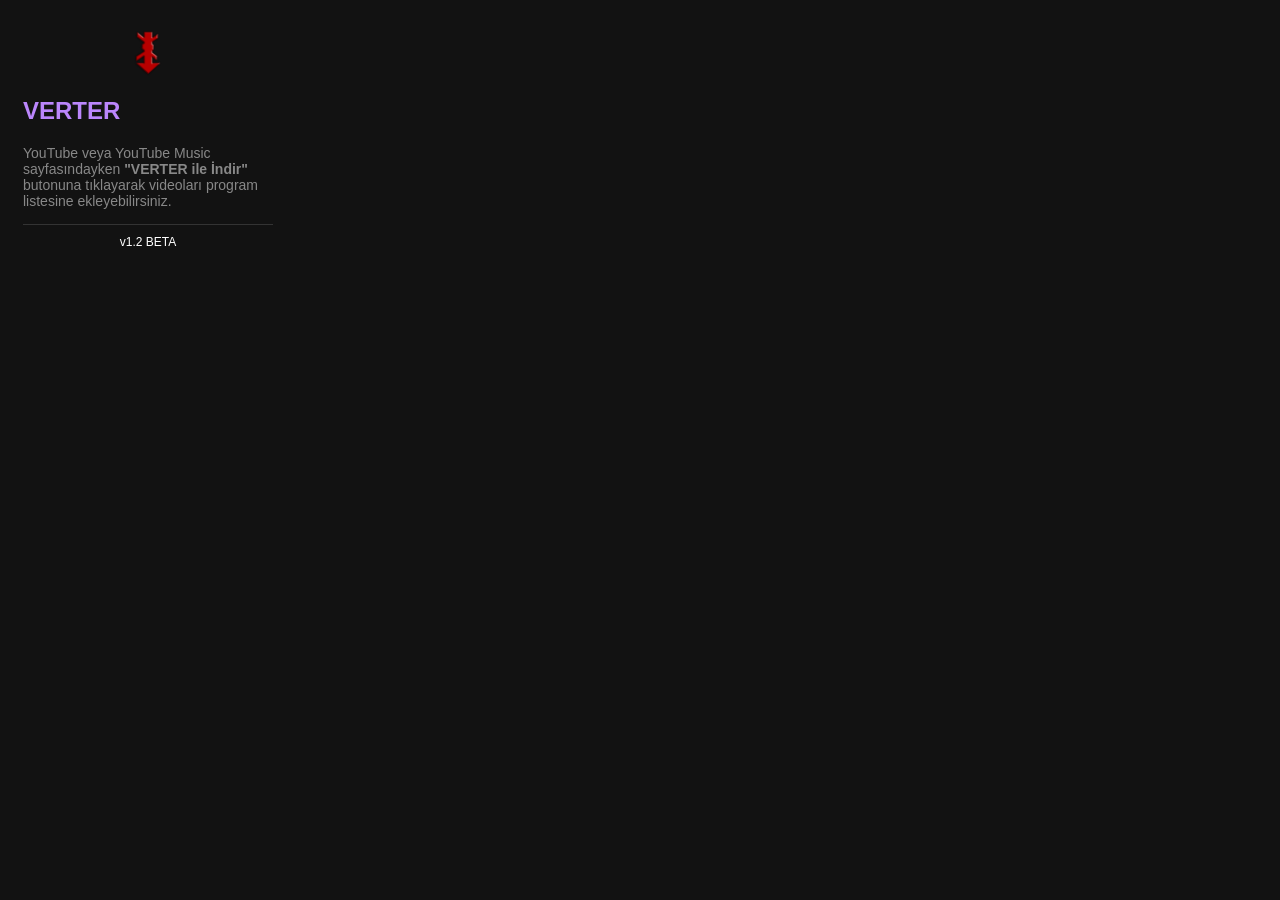
==== BrowserExtension/popup.html @ 5c0250ae "v1.5.0 Temiz Başlangıç" ====
<!DOCTYPE html>
<html>

<head>
    <meta charset="UTF-8">
    <style>
        body {
            width: 250px;
            font-family: sans-serif;
            padding: 15px;
            background: #121212;
            color: white;
        }

        h2 {
            color: #BB86FC;
            margin-top: 0;
        }

        p {
            font-size: 14px;
            color: #888;
        }

        .footer {
            font-size: 12px;
            border-top: 1px solid #333;
            padding-top: 10px;
            margin-top: 15px;
            text-align: center;
        }
    </style>
</head>

<body>
    <div style="text-align: center; margin-bottom: 10px;">
        <img src="icons/icon128.png" width="60" height="60" style="border-radius: 50%;">
    </div>
    <h2>VERTER</h2>
    <p>YouTube veya YouTube Music sayfasındayken <b>"VERTER ile İndir"</b> butonuna tıklayarak videoları program
        listesine ekleyebilirsiniz.</p>
    <div class="footer">v1.2 BETA</div>
</body>

</html>
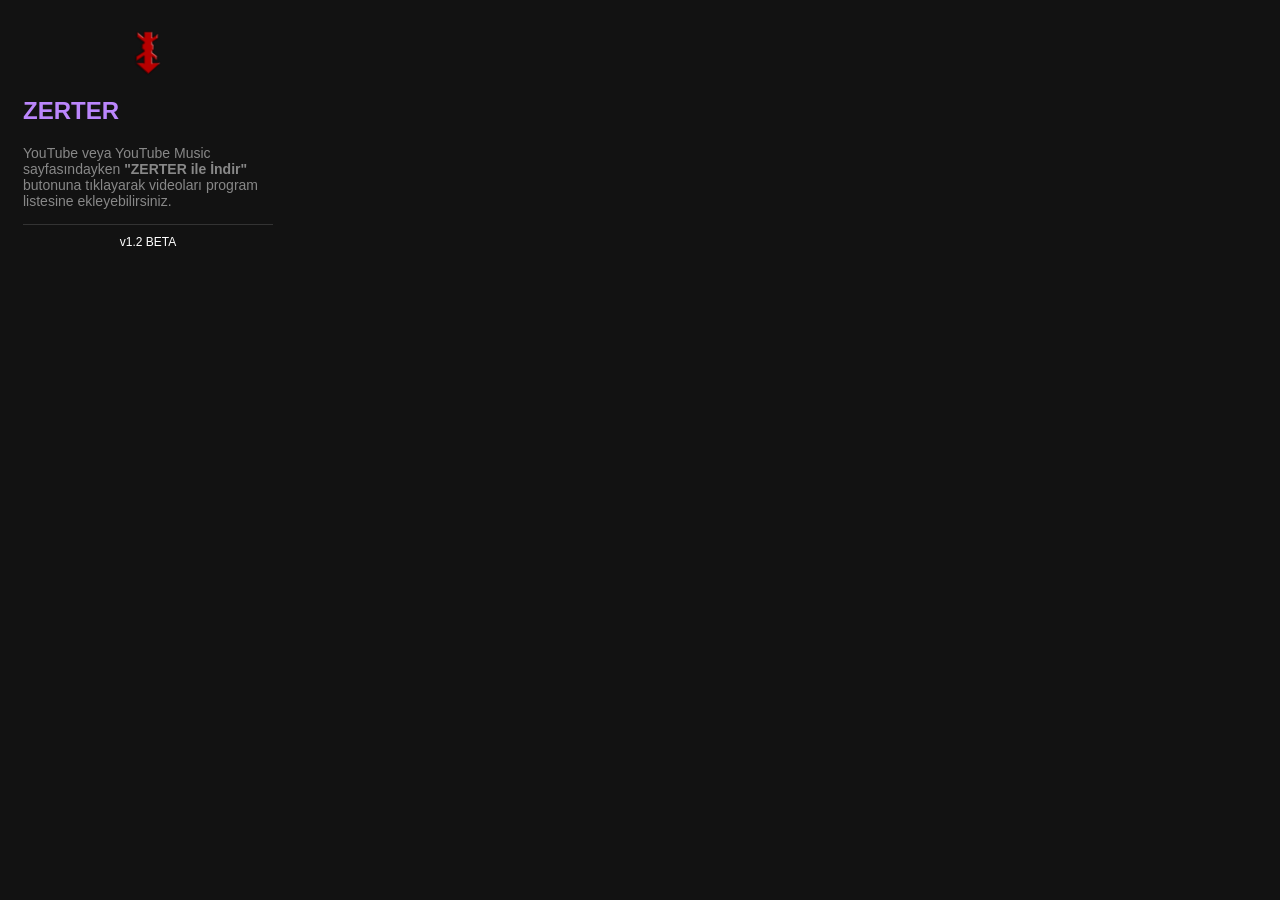
==== commit 3162c86a: "ZERTER Rebranding & Version-Based Updates" ====
--- a/BrowserExtension/popup.html
+++ b/BrowserExtension/popup.html
@@ -36,10 +36,11 @@
     <div style="text-align: center; margin-bottom: 10px;">
         <img src="icons/icon128.png" width="60" height="60" style="border-radius: 50%;">
     </div>
-    <h2>VERTER</h2>
-    <p>YouTube veya YouTube Music sayfasındayken <b>"VERTER ile İndir"</b> butonuna tıklayarak videoları program
+    <h2>ZERTER</h2>
+    <p>YouTube veya YouTube Music sayfasındayken <b>"ZERTER ile İndir"</b> butonuna tıklayarak videoları program
         listesine ekleyebilirsiniz.</p>
-    <div class="footer">v1.2 BETA</div>
+    <div class="footer" id="version-text">v1.2 BETA</div>
+    <script src="popup.js"></script>
 </body>
 
 </html>
